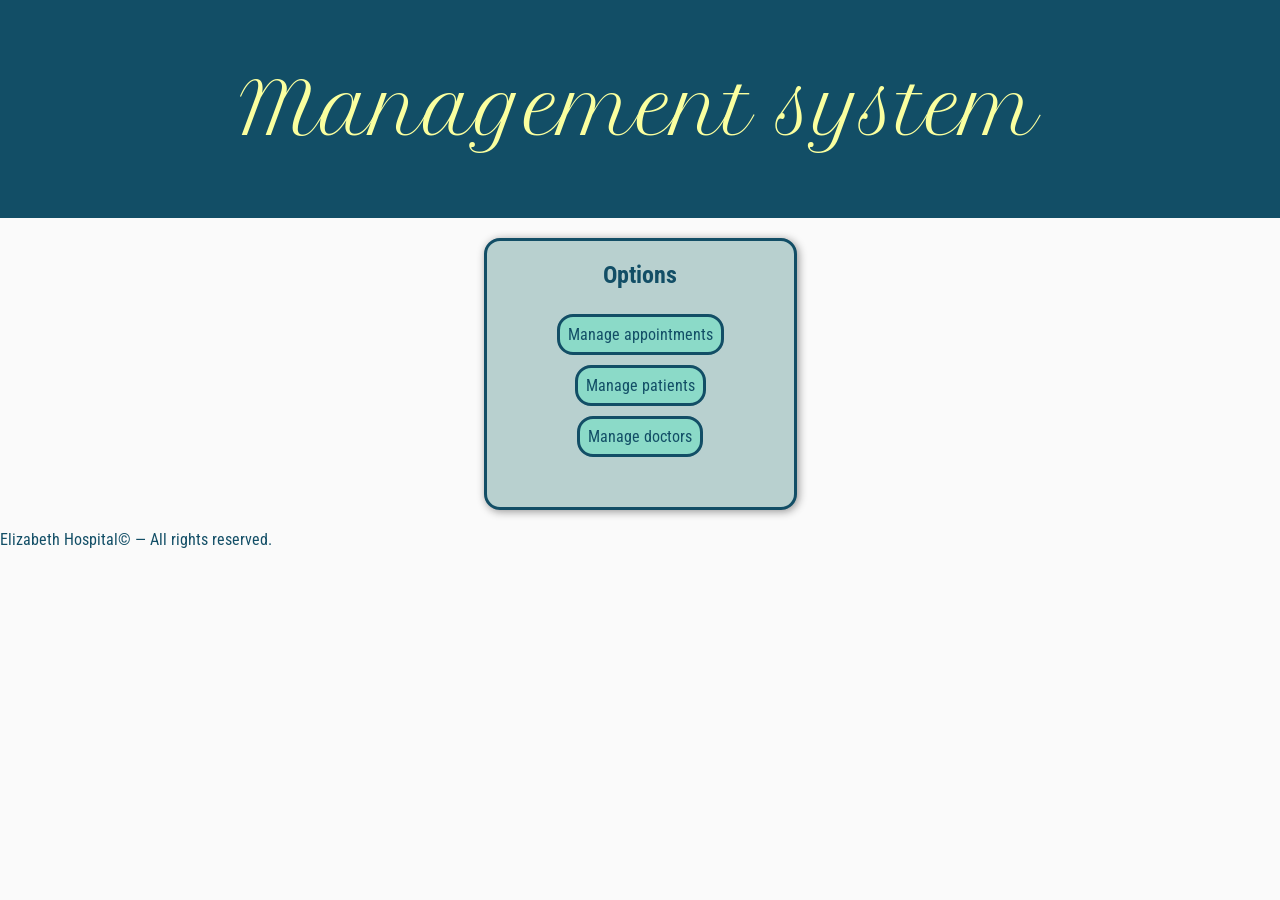
==== index.html @ f1d6afce "soon adding more" ====
<!DOCTYPE html>
<html lang='en'>
	<head>
		<meta charset='UTF-8'>
		<meta name='viewport' content='width=device-width, initial-scale=1.0'>
		<title>Elizabeth's managment system</title>
		<link rel='stylesheet' href='style.css'>
	</head>
	<body>
		<header>Management system</header>
		<main>
			<section id='options'>
				<h1 id = 'optH'>Options</h1>
				<a href='appointments.html' id = 'appo'>Manage appointments</a>
				<a href='patients.html'     id = 'pat'>Manage patients</a>
				<a href='doctors.html'      id = 'doc'>Manage doctors</a>
			</section>
		</main>
		<footer>Elizabeth Hospital&copy; — All rights reserved.</footer>
	</body>
	<script type='module' src='script.js'></script>
</html>
---- style.css ----
@import url('https://fonts.googleapis.com/css2?family=Petit+Formal+Script&family=Roboto+Condensed:ital,wght@0,100..900;1,100..900&display=swap');

:root {
  --c1 : #124e66;
  --c2 : #b8d0cf;
  --c3 : #f3ffef;
  --c4 : #8bdac8;
  --c5 : #faff9f;
  --c6 : #aa9415;
  --wh : #fafafa;
  --bk : #0f0f0f;
}

* {
  color: var(--c1);
  margin: 0;
  padding: 0;
  font-family: 'Roboto Condensed', sans-serif;
  transition: all .1s;
}

body {
  background-color: var(--wh);
}

header {
  background-color: var(--c1);
  color: var(--c5);
  font-size: 4.5rem;
  font-family: Petit Formal Script;
  text-align: center;
  padding: 5%;
}

#options {
  background-color: var(--c2);
  border: .2rem solid var(--c1);
  border-radius: 1rem;
  padding: 1.25rem 4.375rem 3.125rem;
  gap: .625rem;
  margin: 1.25rem auto;
  width: max-content;
  display: flex;
  flex-direction: column;
  align-items: center;
  box-shadow: .1rem .1rem .5rem #0f0f0f70;
}

section h1 {
  color: var(--c1);
  margin-bottom: .9375rem;
}

#options a{
  background: var(--c4);
  color: var(--c1);
  padding: .5rem;
  border-radius: 1rem;
  border: .1875rem solid;
  text-align: center;
  width: max-content;
  text-decoration: none;
  /* transition: color 0s, background-color 0s; */
}

#options a:hover {
  background-color: var(--c5);
  color: var(--c6);
}

dialog {
  margin: auto;
  padding: 2rem;
  background: var(--c4);
  border: 0.2rem solid var(--c1);
  border-radius: 1rem;
}

form {
  display: grid;
  grid-column: 1;
}

label {
  color: var(--c1);
}

form select:invalid, select:valid, input::placeholder, input, textarea::placeholder, textarea {
  color: var(--c1);
  border-radius: 1rem;
  padding: 0.25rem;
  width: 10rem;
}

textarea {
  height: 5rem;
}

@media (max-width: 425px) {
  header {
    font-size: 250%;
  }
  
  #options {
    padding: .625rem 2.5rem 1.875rem;
    gap: .625rem;
    margin: 1.25rem auto;
  }

  #options h1 {
    margin-bottom: .3rem;
    font-size: 2rem;
  }

  #options a {
    padding: .5rem;
    border-radius: 1rem;
    font-size: 1rem;
  }
}
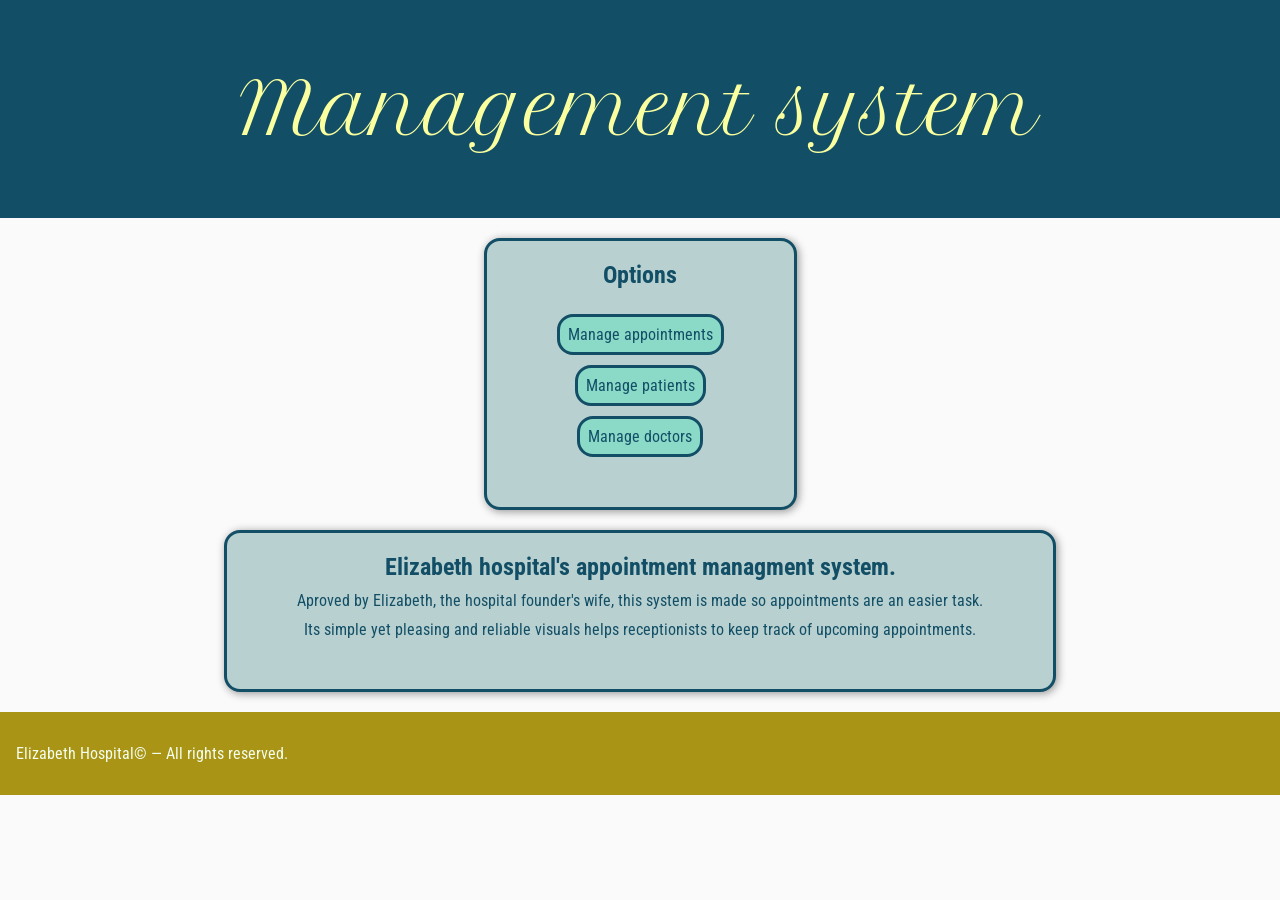
==== commit f0a4194c: "small adjustments" ====
--- a/index.html
+++ b/index.html
@@ -15,6 +15,11 @@
 				<a href='patients.html'     id = 'pat'>Manage patients</a>
 				<a href='doctors.html'      id = 'doc'>Manage doctors</a>
 			</section>
+			<section>
+				<h2>Elizabeth hospital's appointment managment system.</h2>
+				<p>Aproved by Elizabeth, the hospital founder's wife, this system is made so appointments are an easier task.</p>
+				<p>Its simple yet pleasing and reliable visuals helps receptionists to keep track of upcoming appointments.</p>
+			</section>
 		</main>
 		<footer>Elizabeth Hospital&copy; — All rights reserved.</footer>
 	</body>
--- a/style.css
+++ b/style.css
@@ -15,6 +15,7 @@
   color: var(--c1);
   margin: 0;
   padding: 0;
+  box-sizing: border-box;
   font-family: 'Roboto Condensed', sans-serif;
   transition: all .1s;
 }
@@ -32,7 +33,7 @@
   padding: 5%;
 }
 
-#options {
+section {
   background-color: var(--c2);
   border: .2rem solid var(--c1);
   border-radius: 1rem;
@@ -89,11 +90,76 @@
   color: var(--c1);
   border-radius: 1rem;
   padding: 0.25rem;
-  width: 10rem;
+}
+
+input, select, select option, textarea {
+  padding: 0.4rem;
+  font-size: 1rem;
+  border: .15rem solid;
+  border-radius: 1rem;
+  width: 12rem;
+  field-sizing: content;
+}
+
+button {
+  margin: .5rem 0rem;
+  padding: 0.4rem;
+  font-size: 1rem;
+  border: .15rem solid;
+  border-radius: 1rem;
 }
 
 textarea {
   height: 5rem;
+  padding: .6rem;
+  overflow-x: hidden;
+  align-content: baseline;
+  min-height: 1rem;
+  resize: vertical;
+  box-sizing: border-box;
+}
+
+footer {
+  background-color: var(--c6);
+  color: var(--c3);
+  padding: 2rem 1rem;
+}
+
+#pantalla-carga {
+  position: fixed;
+  top: 0;
+  left: 0;
+  width: 100%;
+  height: 100vh;
+  background-color: var(--c1);
+  display: flex;
+  justify-content: center;
+  align-items: center;
+  z-index: 9999;
+}
+
+#pantalla-carga h1 {
+  color: var(--c3);
+}
+
+.spinner {
+  width: 12.25%;
+  height: 9.85%;
+  border: .4rem solid var(--c3);
+  border-top: .4rem solid var(--c6);
+  filter: drop-shadow(0rem 0rem .4rem var(--c5));
+  border-radius: 100%;
+  animation: girar 1.5s linear infinite;
+}
+
+@keyframes girar {
+  0% {
+    transform: rotate(0deg);
+  }
+
+  100% {
+    transform: rotate(360deg);
+  }
 }
 
 @media (max-width: 425px) {
@@ -101,13 +167,13 @@
     font-size: 250%;
   }
   
-  #options {
+  section {
     padding: .625rem 2.5rem 1.875rem;
     gap: .625rem;
     margin: 1.25rem auto;
   }
 
-  #options h1 {
+  section h1 {
     margin-bottom: .3rem;
     font-size: 2rem;
   }
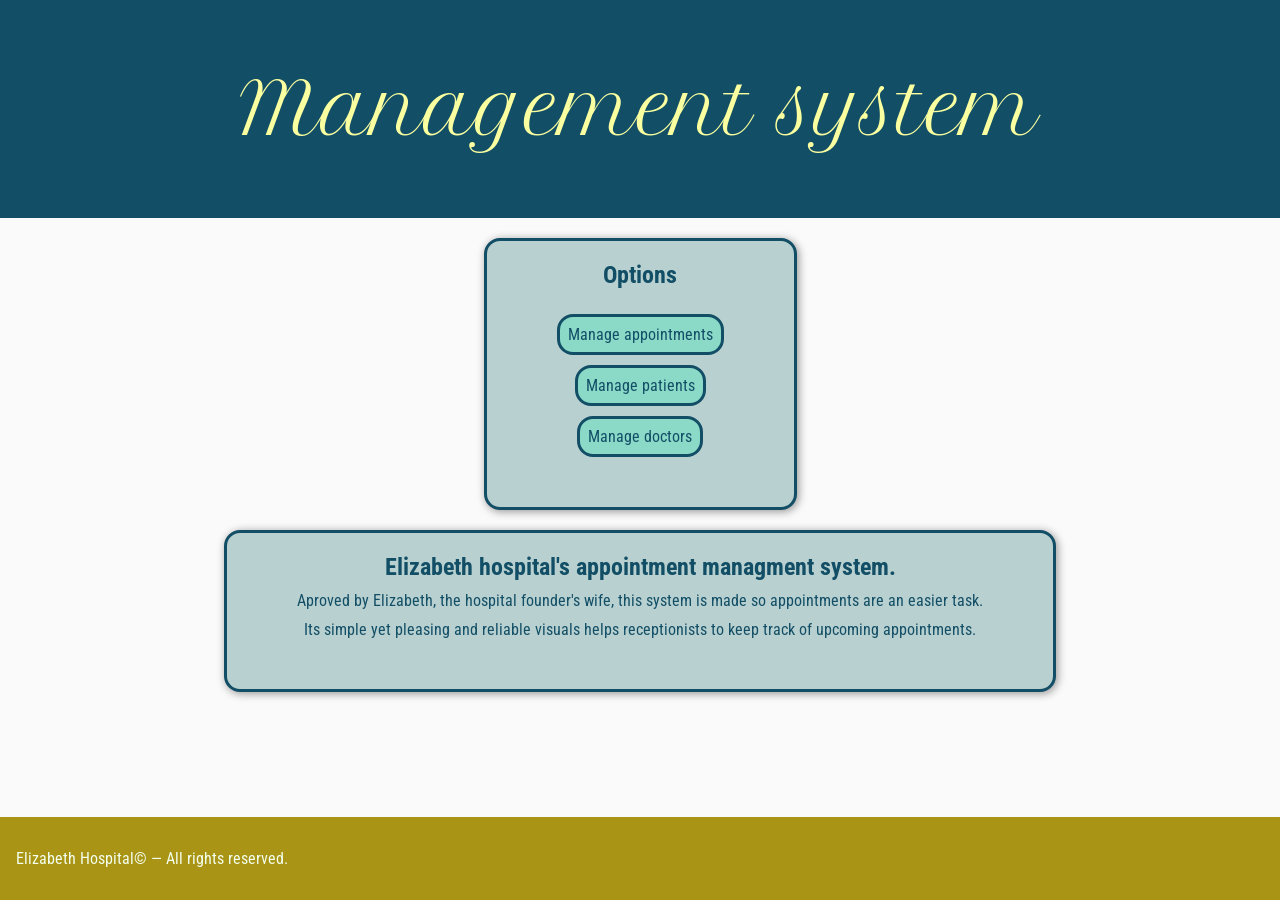
==== commit 1dcd792e: "Queries added" ====
--- a/index.html
+++ b/index.html
@@ -15,7 +15,7 @@
 				<a href='patients.html'     id = 'pat'>Manage patients</a>
 				<a href='doctors.html'      id = 'doc'>Manage doctors</a>
 			</section>
-			<section>
+			<section id='info'>
 				<h2>Elizabeth hospital's appointment managment system.</h2>
 				<p>Aproved by Elizabeth, the hospital founder's wife, this system is made so appointments are an easier task.</p>
 				<p>Its simple yet pleasing and reliable visuals helps receptionists to keep track of upcoming appointments.</p>
--- a/style.css
+++ b/style.css
@@ -20,9 +20,22 @@
   transition: all .1s;
 }
 
+html {
+  height: 100%;
+}
+
 body {
+  margin: 0;
+  display: flex;
+  flex-direction: column;
+  min-height: 100vh;
   background-color: var(--wh);
 }
+
+main {
+  flex: 1;
+}
+
 
 header {
   background-color: var(--c1);
@@ -125,62 +138,125 @@
   padding: 2rem 1rem;
 }
 
-#pantalla-carga {
-  position: fixed;
-  top: 0;
-  left: 0;
-  width: 100%;
-  height: 100vh;
-  background-color: var(--c1);
-  display: flex;
-  justify-content: center;
-  align-items: center;
-  z-index: 9999;
-}
-
-#pantalla-carga h1 {
-  color: var(--c3);
-}
-
-.spinner {
-  width: 12.25%;
-  height: 9.85%;
-  border: .4rem solid var(--c3);
-  border-top: .4rem solid var(--c6);
-  filter: drop-shadow(0rem 0rem .4rem var(--c5));
-  border-radius: 100%;
-  animation: girar 1.5s linear infinite;
-}
-
-@keyframes girar {
-  0% {
-    transform: rotate(0deg);
-  }
-
-  100% {
-    transform: rotate(360deg);
+@media (max-width: 768px) {
+  header {
+    font-size: 3.5rem;
+    padding: 2.5rem 1rem;
+  }
+
+  section {
+    width: calc(100% - 2rem);
+    max-width: 40rem;
+    padding: 1.5rem 2rem 2rem;
+  }
+
+  input,
+  select,
+  select option,
+  textarea {
+    max-width: 100%;
+  }
+
+  dialog {
+    width: min(90%, 30rem);
+    max-height: 90vh;
+    overflow-y: auto;
   }
 }
 
 @media (max-width: 425px) {
   header {
-    font-size: 250%;
-  }
-  
+    font-size: clamp(2rem, 9vw, 2.8rem);
+    padding: 2rem 0.75rem;
+    overflow-wrap: anywhere;
+  }
+
   section {
-    padding: .625rem 2.5rem 1.875rem;
-    gap: .625rem;
-    margin: 1.25rem auto;
+    width: calc(100% - 1.5rem);
+    max-width: 100%;
+    padding: 1rem;
+    gap: 0.625rem;
+    margin: 0.75rem auto;
+    min-width: 0;
   }
 
   section h1 {
-    margin-bottom: .3rem;
-    font-size: 2rem;
+    margin-bottom: 0.3rem;
+    font-size: 1.5rem;
+    text-align: center;
+    overflow-wrap: anywhere;
+  }
+
+  #options {
+    width: 100%;
+    display: flex;
+    flex-direction: column;
+    align-items: stretch;
+    gap: 0.5rem;
   }
 
   #options a {
-    padding: .5rem;
-    border-radius: 1rem;
+    width: 100%;
+    padding: 0.65rem;
     font-size: 1rem;
+    overflow-wrap: anywhere;
+  }
+
+  #info {
+    width: 100%;
+    max-width: 100%;
+  }
+
+  dialog {
+    width: calc(100% - 1.5rem);
+    max-width: 25rem;
+    max-height: 90vh;
+    padding: 1rem;
+    overflow-y: auto;
+  }
+
+  form {
+    width: 100%;
+    min-width: 0;
+    gap: 0.25rem;
+  }
+
+  input,
+  select,
+  select option,
+  textarea {
+    width: 100%;
+    max-width: 100%;
+    min-width: 0;
+    font-size: 1rem;
+  }
+
+  button {
+    width: 100%;
+    padding: 0.65rem;
+  }
+
+  footer {
+    padding: 1.25rem 0.75rem;
+    overflow-wrap: anywhere;
+  }
+}
+
+@media (max-width: 320px) {
+  header {
+    font-size: 1.8rem;
+    padding: 1.5rem 0.5rem;
+  }
+
+  section {
+    padding: 0.75rem;
+  }
+
+  section h1 {
+    font-size: 1.3rem;
+  }
+
+  dialog {
+    padding: 0.75rem;
   }
 }
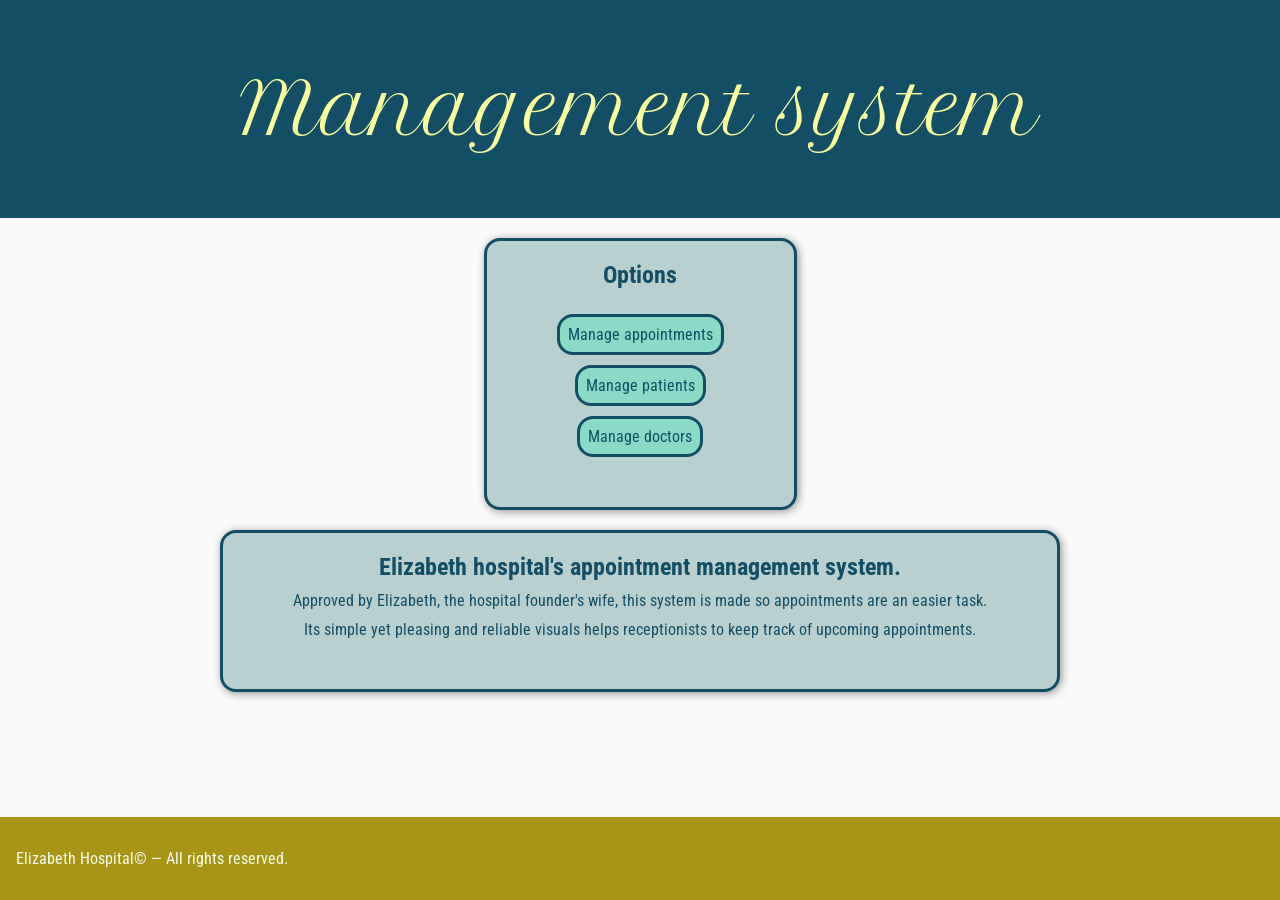
==== commit adea240e: "spelling issues" ====
--- a/index.html
+++ b/index.html
@@ -3,7 +3,7 @@
 	<head>
 		<meta charset='UTF-8'>
 		<meta name='viewport' content='width=device-width, initial-scale=1.0'>
-		<title>Elizabeth's managment system</title>
+		<title>Elizabeth's management system</title>
 		<link rel='stylesheet' href='style.css'>
 	</head>
 	<body>
@@ -16,8 +16,8 @@
 				<a href='doctors.html'      id = 'doc'>Manage doctors</a>
 			</section>
 			<section id='info'>
-				<h2>Elizabeth hospital's appointment managment system.</h2>
-				<p>Aproved by Elizabeth, the hospital founder's wife, this system is made so appointments are an easier task.</p>
+				<h2>Elizabeth hospital's appointment management system.</h2>
+				<p>Approved by Elizabeth, the hospital founder's wife, this system is made so appointments are an easier task.</p>
 				<p>Its simple yet pleasing and reliable visuals helps receptionists to keep track of upcoming appointments.</p>
 			</section>
 		</main>
